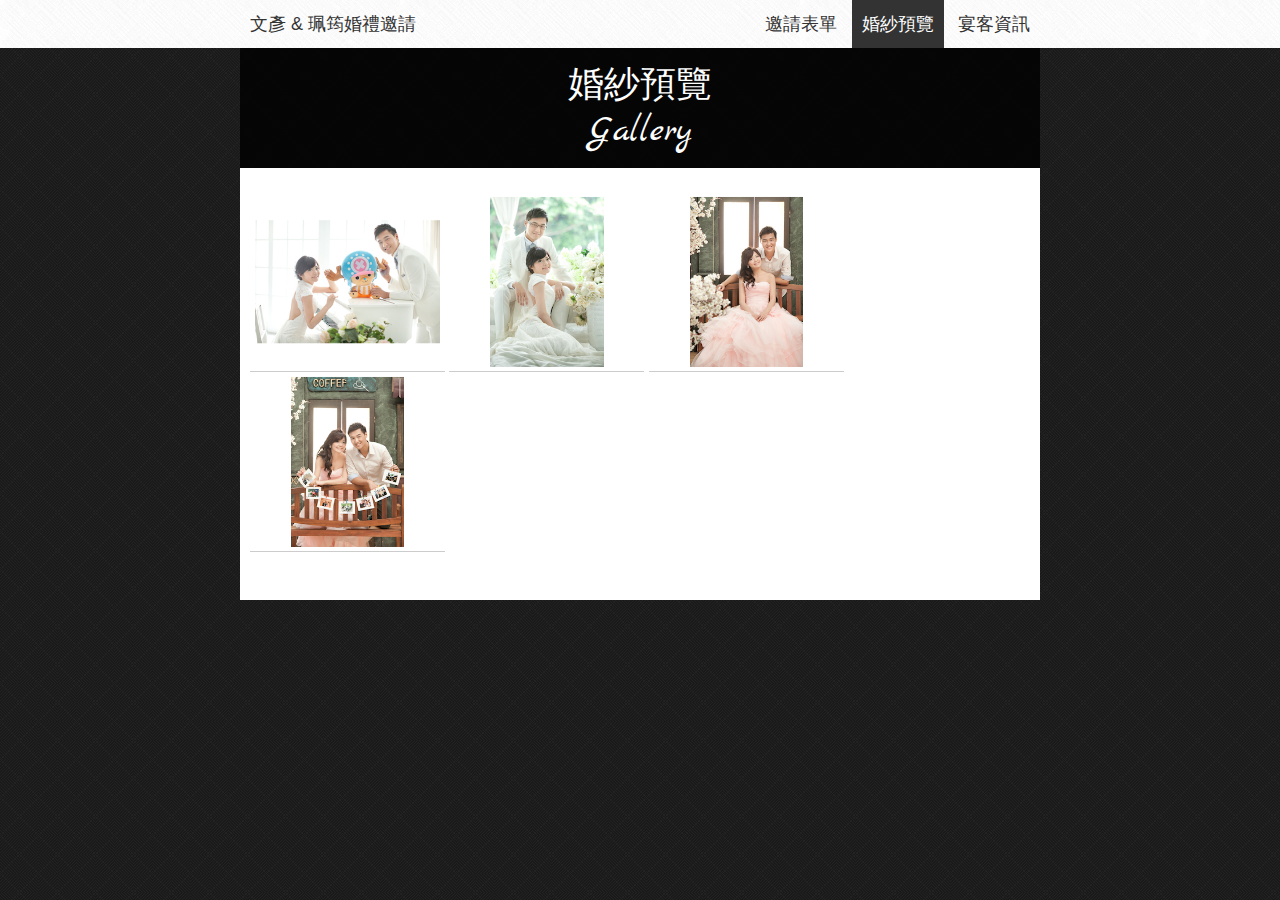
==== gallery.html @ 86bc8bfd "Update gallery.html" ====
<!DOCTYPE html>
<html>
<head>
    <meta charset="utf-8">
    <link href="//maxcdn.bootstrapcdn.com/font-awesome/4.2.0/css/font-awesome.min.css" rel="stylesheet">
    <meta name="viewport" content="width=device-width, initial-scale=1">
    <link rel="stylesheet" href="stylesheets/screen.css">
    <meta charset="utf-8">
    <meta name="description" content="我們要結婚了。希望你能來到現場，分享我們的喜悅。">
    <meta property="og:title" content="文彥 & 珮筠婚禮邀請">
    <meta property="og:url" content="http://hwy.tw/wedding-invitation/">
    <meta property="og:image" content="http://hwy.tw/wedding-invitation/images/gallery1.jpg">
    <meta property="og:description" content="我們要結婚了。希望你能來到現場，分享我們的喜悅。">
    <meta property="og:type" content="website">
    <title>文彥 & 珮筠婚禮邀請</title>
</head>
<body>
<nav class="topbar">
  <ul class="wrapper full-nav">
    <li class="left logo"><a href="index.html">文彥 & 珮筠婚禮邀請</a></li>
    <li><a href="index.html">邀請表單</a></li>
    <li class="active"><a href="gallery.html">婚紗預覽</a></li>
    <li><a href="place.html">宴客資訊</a></li>
  </ul>
  <ul class="wrapper small-nav">
    <li class="left logo"><a href="index.html">文彥 & 珮筠婚禮邀請</a></li>
    <li class="menu"><span>選單 <i class="fa fa-angle-down"></i></span>
      <ul class="sub-menu">
        <li><a href="index.html">邀請表單</a></li>
        <li><a href="gallery.html">婚紗預覽</a></li>
        <li><a href="place.html">宴客資訊</a></li>
      </ul>
    </li>
  </ul>
</nav>
<header class="header wrapper gallery">
  <div class="wording">
    <h1 class="title">婚紗預覽</h1>
    <h2 class="subtitle">Gallery</h2>
  </div>
</header>
<article class="wrapper main-content">
  
<div id="gallery">
  <a href="images/gallery2.jpg" class="fancybox" rel="gallery" ><img src="images/small/gallery2_s.jpg" /></a>
  <a href="images/gallery4.jpg" class="fancybox" rel="gallery" ><img src="images/small/gallery4_s.jpg" /></a>
  <a href="images/gallery6.jpg" class="fancybox" rel="gallery" ><img src="images/small/gallery6_s.jpg" /></a>
  <a href="images/gallery8.jpg" class="fancybox" rel="gallery" ><img src="images/small/gallery8_s.jpg" /></a>
  

</div>
</article>

  <script src="//ajax.googleapis.com/ajax/libs/jquery/1.9.1/jquery.min.js"></script>
  <script src="scripts/app-ck.js"></script>
</body>
</html>
---- stylesheets/screen.css ----
@charset "UTF-8";
@import url(http://fonts.googleapis.com/css?family=Marck+Script);
/* Welcome to Compass.
 * In this file you should write your main styles. (or centralize your imports)
 * Import this file using the following HTML or equivalent:
 * <link href="/stylesheets/screen.css" media="screen, projection" rel="stylesheet" type="text/css" /> */
/* line 61, ../../../../../Library/Ruby/Gems/2.0.0/gems/compass-0.12.2/frameworks/compass/stylesheets/compass/typography/_vertical_rhythm.scss */
* html {
  font-size: 100%; }

/* line 64, ../../../../../Library/Ruby/Gems/2.0.0/gems/compass-0.12.2/frameworks/compass/stylesheets/compass/typography/_vertical_rhythm.scss */
html {
  font-size: 16px;
  line-height: 1.5em; }

/* line 14, ../sass/_layout.scss */
.ss-form .ss-q-title, .place-container h2 > span {
  display: -moz-inline-stack;
  display: inline-block;
  vertical-align: middle;
  *vertical-align: auto;
  zoom: 1;
  *display: inline;
  border-bottom: 1px solid #09f;
  color: #005c99;
  font-size: 1.125em;
  line-height: 1.33333em;
  margin-bottom: 0.75em;
  margin-left: -20px;
  padding-left: 20px;
  font-weight: bold; }

/* line 17, ../../../../../Library/Ruby/Gems/2.0.0/gems/compass-0.12.2/frameworks/compass/stylesheets/compass/reset/_utilities.scss */
html, body, div, span, applet, object, iframe,
h1, h2, h3, h4, h5, h6, p, blockquote, pre,
a, abbr, acronym, address, big, cite, code,
del, dfn, em, img, ins, kbd, q, s, samp,
small, strike, strong, sub, sup, tt, var,
b, u, i, center,
dl, dt, dd, ol, ul, li,
fieldset, form, label, legend,
table, caption, tbody, tfoot, thead, tr, th, td,
article, aside, canvas, details, embed,
figure, figcaption, footer, header, hgroup,
menu, nav, output, ruby, section, summary,
time, mark, audio, video {
  margin: 0;
  padding: 0;
  border: 0;
  font: inherit;
  font-size: 100%;
  vertical-align: baseline; }

/* line 22, ../../../../../Library/Ruby/Gems/2.0.0/gems/compass-0.12.2/frameworks/compass/stylesheets/compass/reset/_utilities.scss */
html {
  line-height: 1; }

/* line 24, ../../../../../Library/Ruby/Gems/2.0.0/gems/compass-0.12.2/frameworks/compass/stylesheets/compass/reset/_utilities.scss */
ol, ul {
  list-style: none; }

/* line 26, ../../../../../Library/Ruby/Gems/2.0.0/gems/compass-0.12.2/frameworks/compass/stylesheets/compass/reset/_utilities.scss */
table {
  border-collapse: collapse;
  border-spacing: 0; }

/* line 28, ../../../../../Library/Ruby/Gems/2.0.0/gems/compass-0.12.2/frameworks/compass/stylesheets/compass/reset/_utilities.scss */
caption, th, td {
  text-align: left;
  font-weight: normal;
  vertical-align: middle; }

/* line 30, ../../../../../Library/Ruby/Gems/2.0.0/gems/compass-0.12.2/frameworks/compass/stylesheets/compass/reset/_utilities.scss */
q, blockquote {
  quotes: none; }
  /* line 103, ../../../../../Library/Ruby/Gems/2.0.0/gems/compass-0.12.2/frameworks/compass/stylesheets/compass/reset/_utilities.scss */
  q:before, q:after, blockquote:before, blockquote:after {
    content: "";
    content: none; }

/* line 32, ../../../../../Library/Ruby/Gems/2.0.0/gems/compass-0.12.2/frameworks/compass/stylesheets/compass/reset/_utilities.scss */
a img {
  border: none; }

/* line 116, ../../../../../Library/Ruby/Gems/2.0.0/gems/compass-0.12.2/frameworks/compass/stylesheets/compass/reset/_utilities.scss */
article, aside, details, figcaption, figure, footer, header, hgroup, menu, nav, section, summary {
  display: block; }

/* line 61, ../../../../../Library/Ruby/Gems/2.0.0/gems/compass-0.12.2/frameworks/compass/stylesheets/compass/typography/_vertical_rhythm.scss */
* html {
  font-size: 100%; }

/* line 64, ../../../../../Library/Ruby/Gems/2.0.0/gems/compass-0.12.2/frameworks/compass/stylesheets/compass/typography/_vertical_rhythm.scss */
html {
  font-size: 16px;
  line-height: 1.5em; }

/* line 14, ../sass/_layout.scss */
.ss-form .ss-q-title, .place-container h2 > span {
  display: -moz-inline-stack;
  display: inline-block;
  vertical-align: middle;
  *vertical-align: auto;
  zoom: 1;
  *display: inline;
  border-bottom: 1px solid #09f;
  color: #005c99;
  font-size: 1.125em;
  line-height: 1.33333em;
  margin-bottom: 0.75em;
  margin-left: -20px;
  padding-left: 20px;
  font-weight: bold; }

/* line 4, ../sass/_topbar.scss */
.topbar {
  position: fixed;
  background-color: #fefefe;
  background-image: url('http://gamestu.github.io/wedding-invitation/images/topbar-bg.png?1391454765');
  height: 48px;
  color: #333;
  left: 0;
  top: 0;
  right: 0;
  width: 100%;
  text-align: right;
  z-index: 5;
  -webkit-transition-property: all;
  -moz-transition-property: all;
  -o-transition-property: all;
  transition-property: all;
  -webkit-transition-duration: 0.3s;
  -moz-transition-duration: 0.3s;
  -o-transition-duration: 0.3s;
  transition-duration: 0.3s;
  -webkit-transition-timing-function: ease;
  -moz-transition-timing-function: ease;
  -o-transition-timing-function: ease;
  transition-timing-function: ease; }
  /* line 19, ../sass/_topbar.scss */
  .topbar.headroom--unpinned {
    -webkit-transform: translateY(-100%);
    -moz-transform: translateY(-100%);
    -ms-transform: translateY(-100%);
    -o-transform: translateY(-100%);
    transform: translateY(-100%); }
  @media (max-width: 768px) {
    /* line 23, ../sass/_topbar.scss */
    .topbar .full-nav {
      display: none; } }
  /* line 27, ../sass/_topbar.scss */
  .topbar .full-nav li {
    display: -moz-inline-stack;
    display: inline-block;
    vertical-align: middle;
    *vertical-align: auto;
    zoom: 1;
    *display: inline;
    font-size: 1.125em;
    line-height: 2.66667em;
    padding: 0 10px;
    -webkit-transition-property: all;
    -moz-transition-property: all;
    -o-transition-property: all;
    transition-property: all;
    -webkit-transition-duration: 0.3s;
    -moz-transition-duration: 0.3s;
    -o-transition-duration: 0.3s;
    transition-duration: 0.3s;
    -webkit-transition-timing-function: ease;
    -moz-transition-timing-function: ease;
    -o-transition-timing-function: ease;
    transition-timing-function: ease; }
    /* line 34, ../sass/_topbar.scss */
    .topbar .full-nav li a {
      text-decoration: none;
      color: inherit;
      display: block; }
    /* line 39, ../sass/_topbar.scss */
    .topbar .full-nav li.left {
      float: left; }
    /* line 42, ../sass/_topbar.scss */
    .topbar .full-nav li.active, .topbar .full-nav li:hover:not(.logo) {
      background: #333;
      color: white; }
  /* line 48, ../sass/_topbar.scss */
  .topbar .small-nav {
    display: none; }
    @media (max-width: 768px) {
      /* line 48, ../sass/_topbar.scss */
      .topbar .small-nav {
        display: block; } }
    /* line 53, ../sass/_topbar.scss */
    .topbar .small-nav > li {
      cursor: pointer;
      font-size: 1.125em;
      line-height: 2.66667em;
      padding: 0 10px;
      -webkit-transition-property: all;
      -moz-transition-property: all;
      -o-transition-property: all;
      transition-property: all;
      -webkit-transition-duration: 0.3s;
      -moz-transition-duration: 0.3s;
      -o-transition-duration: 0.3s;
      transition-duration: 0.3s;
      -webkit-transition-timing-function: ease;
      -moz-transition-timing-function: ease;
      -o-transition-timing-function: ease;
      transition-timing-function: ease; }
      /* line 60, ../sass/_topbar.scss */
      .topbar .small-nav > li.menu {
        display: -moz-inline-stack;
        display: inline-block;
        vertical-align: middle;
        *vertical-align: auto;
        zoom: 1;
        *display: inline; }
      /* line 64, ../sass/_topbar.scss */
      .topbar .small-nav > li.menu:hover .sub-menu {
        display: block; }
      /* line 68, ../sass/_topbar.scss */
      .topbar .small-nav > li .sub-menu {
        display: none;
        margin: 0 -10px; }
        /* line 71, ../sass/_topbar.scss */
        .topbar .small-nav > li .sub-menu > li {
          padding: 0 10px; }
        /* line 74, ../sass/_topbar.scss */
        .topbar .small-nav > li .sub-menu > li:hover {
          background-color: #f2f2f2;
          color: #333; }
      /* line 79, ../sass/_topbar.scss */
      .topbar .small-nav > li a {
        text-decoration: none;
        color: inherit;
        display: block; }
      /* line 84, ../sass/_topbar.scss */
      .topbar .small-nav > li.left {
        float: left; }
      /* line 87, ../sass/_topbar.scss */
      .topbar .small-nav > li.active, .topbar .small-nav > li:hover:not(.logo) {
        background: #333;
        color: white; }

/* line 61, ../../../../../Library/Ruby/Gems/2.0.0/gems/compass-0.12.2/frameworks/compass/stylesheets/compass/typography/_vertical_rhythm.scss */
* html {
  font-size: 100%; }

/* line 64, ../../../../../Library/Ruby/Gems/2.0.0/gems/compass-0.12.2/frameworks/compass/stylesheets/compass/typography/_vertical_rhythm.scss */
html {
  font-size: 16px;
  line-height: 1.5em; }

/* line 14, ../sass/_layout.scss */
.ss-form .ss-q-title, .place-container h2 > span {
  display: -moz-inline-stack;
  display: inline-block;
  vertical-align: middle;
  *vertical-align: auto;
  zoom: 1;
  *display: inline;
  border-bottom: 1px solid #09f;
  color: #005c99;
  font-size: 1.125em;
  line-height: 1.33333em;
  margin-bottom: 0.75em;
  margin-left: -20px;
  padding-left: 20px;
  font-weight: bold; }

/* line 3, ../sass/_form.scss */
.ss-form {
  padding: 0 10px;
  padding-bottom: 1.5em; }
  /* line 7, ../sass/_form.scss */
  .ss-form .ss-required-asterisk {
    color: #F60; }
  /* line 14, ../sass/_form.scss */
  .ss-form .ss-choice-item label {
    display: block; }
  /* line 18, ../sass/_form.scss */
  .ss-form .required-message {
    display: none; }
  /* line 21, ../sass/_form.scss */
  .ss-form [role=listitem] {
    border-top: 1px dotted #ccc;
    padding: 0 10px;
    padding-top: 1.5em;
    padding-bottom: 1.5em; }
    /* line 26, ../sass/_form.scss */
    .ss-form [role=listitem]:hover {
      background-color: #fcfcfc; }
  /* line 30, ../sass/_form.scss */
  .ss-form textarea, .ss-form input[type=text] {
    border: 0;
    background-color: #fff;
    border: 2px solid #e2e2e2;
    padding: 0 10px;
    padding-top: 0.75em;
    padding-bottom: 0.75em;
    -webkit-transition-property: background-color, width;
    -moz-transition-property: background-color, width;
    -o-transition-property: background-color, width;
    transition-property: background-color width;
    -webkit-transition-duration: 0.3s;
    -moz-transition-duration: 0.3s;
    -o-transition-duration: 0.3s;
    transition-duration: 0.3s;
    -webkit-transition-timing-function: ease;
    -moz-transition-timing-function: ease;
    -o-transition-timing-function: ease;
    transition-timing-function: ease; }
  /* line 41, ../sass/_form.scss */
  .ss-form textarea {
    width: 20em;
    height: 48px;
    resize: none; }
  /* line 47, ../sass/_form.scss */
  .ss-form input[type=text] {
    width: 10em; }
  /* line 52, ../sass/_form.scss */
  .ss-form input[type=text]:focus {
    background-color: #ffff99;
    width: 20em; }
  /* line 57, ../sass/_form.scss */
  .ss-form textarea:focus {
    background-color: #ffff99;
    width: 40em; }

/* line 64, ../sass/_form.scss */
#ss-submit[type=submit] {
  display: block;
  width: 100%; }

/* line 61, ../../../../../Library/Ruby/Gems/2.0.0/gems/compass-0.12.2/frameworks/compass/stylesheets/compass/typography/_vertical_rhythm.scss */
* html {
  font-size: 100%; }

/* line 64, ../../../../../Library/Ruby/Gems/2.0.0/gems/compass-0.12.2/frameworks/compass/stylesheets/compass/typography/_vertical_rhythm.scss */
html {
  font-size: 16px;
  line-height: 1.5em; }

/* line 14, ../sass/_layout.scss */
.ss-form .ss-q-title, .place-container h2 > span {
  display: -moz-inline-stack;
  display: inline-block;
  vertical-align: middle;
  *vertical-align: auto;
  zoom: 1;
  *display: inline;
  border-bottom: 1px solid #09f;
  color: #005c99;
  font-size: 1.125em;
  line-height: 1.33333em;
  margin-bottom: 0.75em;
  margin-left: -20px;
  padding-left: 20px;
  font-weight: bold; }

/* line 3, ../sass/_place.scss */
.place-container {
  -webkit-box-sizing: border-box;
  -moz-box-sizing: border-box;
  box-sizing: border-box;
  padding: 0 20px;
  padding-top: 1.5em;
  padding-bottom: 1.5em; }
  /* line 11, ../sass/_place.scss */
  .place-container table {
    width: 90%;
    margin-right: 10%; }
  /* line 15, ../sass/_place.scss */
  .place-container td {
    vertical-align: top;
    padding: 5px; }
  /* line 19, ../sass/_place.scss */
  .place-container td:first-child {
    width: 8em;
    text-align: right; }
  /* line 23, ../sass/_place.scss */
  .place-container td:nth-child(2) {
    border-bottom: 1px solid #ccc; }
  /* line 26, ../sass/_place.scss */
  .place-container .map {
    margin: 0 -20px; }

/*! fancyBox v2.1.5 fancyapps.com | fancyapps.com/fancybox/#license */
/* line 12, ../sass/_jquery.fancybox.scss */
.fancybox-wrap,
.fancybox-skin,
.fancybox-outer,
.fancybox-inner,
.fancybox-image,
.fancybox-wrap iframe,
.fancybox-wrap object,
.fancybox-nav,
.fancybox-nav span,
.fancybox-tmp {
  padding: 0;
  margin: 0;
  border: 0;
  outline: none;
  vertical-align: top; }

/* line 20, ../sass/_jquery.fancybox.scss */
.fancybox-wrap {
  position: absolute;
  top: 0;
  left: 0;
  z-index: 8020; }

/* line 27, ../sass/_jquery.fancybox.scss */
.fancybox-skin {
  position: relative;
  background: #f9f9f9;
  color: #444;
  text-shadow: none;
  -webkit-border-radius: 4px;
  -moz-border-radius: 4px;
  border-radius: 4px; }

/* line 37, ../sass/_jquery.fancybox.scss */
.fancybox-opened {
  z-index: 8030; }

/* line 41, ../sass/_jquery.fancybox.scss */
.fancybox-opened .fancybox-skin {
  -webkit-box-shadow: 0 10px 25px rgba(0, 0, 0, 0.5);
  -moz-box-shadow: 0 10px 25px rgba(0, 0, 0, 0.5);
  box-shadow: 0 10px 25px rgba(0, 0, 0, 0.5); }

/* line 47, ../sass/_jquery.fancybox.scss */
.fancybox-outer, .fancybox-inner {
  position: relative; }

/* line 51, ../sass/_jquery.fancybox.scss */
.fancybox-inner {
  overflow: hidden; }

/* line 55, ../sass/_jquery.fancybox.scss */
.fancybox-type-iframe .fancybox-inner {
  -webkit-overflow-scrolling: touch; }

/* line 59, ../sass/_jquery.fancybox.scss */
.fancybox-error {
  color: #444;
  font: 14px/20px "Helvetica Neue",Helvetica,Arial,sans-serif;
  margin: 0;
  padding: 15px;
  white-space: nowrap; }

/* line 67, ../sass/_jquery.fancybox.scss */
.fancybox-image, .fancybox-iframe {
  display: block;
  width: 100%;
  height: 100%; }

/* line 73, ../sass/_jquery.fancybox.scss */
.fancybox-image {
  max-width: 100%;
  max-height: 100%; }

/* line 78, ../sass/_jquery.fancybox.scss */
#fancybox-loading, .fancybox-close, .fancybox-prev span, .fancybox-next span {
  background-image: url("fancybox_sprite.png"); }

/* line 82, ../sass/_jquery.fancybox.scss */
#fancybox-loading {
  position: fixed;
  top: 50%;
  left: 50%;
  margin-top: -22px;
  margin-left: -22px;
  background-position: 0 -108px;
  opacity: 0.8;
  cursor: pointer;
  z-index: 8060; }

/* line 94, ../sass/_jquery.fancybox.scss */
#fancybox-loading div {
  width: 44px;
  height: 44px;
  background: url("fancybox_loading.gif") center center no-repeat; }

/* line 100, ../sass/_jquery.fancybox.scss */
.fancybox-close {
  position: absolute;
  top: -18px;
  right: -18px;
  width: 36px;
  height: 36px;
  cursor: pointer;
  z-index: 8040; }

/* line 110, ../sass/_jquery.fancybox.scss */
.fancybox-nav {
  position: absolute;
  top: 0;
  width: 40%;
  height: 100%;
  cursor: pointer;
  text-decoration: none;
  background: transparent url("blank.gif");
  /* helps IE */
  -webkit-tap-highlight-color: rgba(0, 0, 0, 0);
  z-index: 8040; }

/* line 122, ../sass/_jquery.fancybox.scss */
.fancybox-prev {
  left: 0; }

/* line 126, ../sass/_jquery.fancybox.scss */
.fancybox-next {
  right: 0; }

/* line 130, ../sass/_jquery.fancybox.scss */
.fancybox-nav span {
  position: absolute;
  top: 50%;
  width: 36px;
  height: 34px;
  margin-top: -18px;
  cursor: pointer;
  z-index: 8040;
  visibility: hidden; }

/* line 141, ../sass/_jquery.fancybox.scss */
.fancybox-prev span {
  left: 10px;
  background-position: 0 -36px; }

/* line 146, ../sass/_jquery.fancybox.scss */
.fancybox-next span {
  right: 10px;
  background-position: 0 -72px; }

/* line 151, ../sass/_jquery.fancybox.scss */
.fancybox-nav:hover span {
  visibility: visible; }

/* line 155, ../sass/_jquery.fancybox.scss */
.fancybox-tmp {
  position: absolute;
  top: -99999px;
  left: -99999px;
  visibility: hidden;
  max-width: 99999px;
  max-height: 99999px;
  overflow: visible !important; }

/* Overlay helper */
/* line 167, ../sass/_jquery.fancybox.scss */
.fancybox-lock {
  overflow: hidden !important;
  width: auto; }

/* line 172, ../sass/_jquery.fancybox.scss */
.fancybox-lock body {
  overflow: hidden !important; }

/* line 176, ../sass/_jquery.fancybox.scss */
.fancybox-lock-test {
  overflow-y: hidden !important; }

/* line 180, ../sass/_jquery.fancybox.scss */
.fancybox-overlay {
  position: absolute;
  top: 0;
  left: 0;
  overflow: hidden;
  display: none;
  z-index: 8010;
  background: url("fancybox_overlay.png"); }

/* line 190, ../sass/_jquery.fancybox.scss */
.fancybox-overlay-fixed {
  position: fixed;
  bottom: 0;
  right: 0; }

/* line 196, ../sass/_jquery.fancybox.scss */
.fancybox-lock .fancybox-overlay {
  overflow: auto;
  overflow-y: scroll; }

/* Title helper */
/* line 203, ../sass/_jquery.fancybox.scss */
.fancybox-title {
  visibility: hidden;
  font: normal 13px/20px "Helvetica Neue",Helvetica,Arial,sans-serif;
  position: relative;
  text-shadow: none;
  z-index: 8050; }

/* line 211, ../sass/_jquery.fancybox.scss */
.fancybox-opened .fancybox-title {
  visibility: visible; }

/* line 215, ../sass/_jquery.fancybox.scss */
.fancybox-title-float-wrap {
  position: absolute;
  bottom: 0;
  right: 50%;
  margin-bottom: -35px;
  z-index: 8050;
  text-align: center; }

/* line 224, ../sass/_jquery.fancybox.scss */
.fancybox-title-float-wrap .child {
  display: inline-block;
  margin-right: -100%;
  padding: 2px 20px;
  background: transparent;
  /* Fallback for web browsers that doesn't support RGBa */
  background: rgba(0, 0, 0, 0.8);
  -webkit-border-radius: 15px;
  -moz-border-radius: 15px;
  border-radius: 15px;
  text-shadow: 0 1px 2px #222;
  color: #FFF;
  font-weight: bold;
  line-height: 24px;
  white-space: nowrap; }

/* line 240, ../sass/_jquery.fancybox.scss */
.fancybox-title-outside-wrap {
  position: relative;
  margin-top: 10px;
  color: #fff; }

/* line 246, ../sass/_jquery.fancybox.scss */
.fancybox-title-inside-wrap {
  padding-top: 10px; }

/* line 250, ../sass/_jquery.fancybox.scss */
.fancybox-title-over-wrap {
  position: absolute;
  bottom: 0;
  left: 0;
  color: #fff;
  padding: 10px;
  background: #000;
  background: rgba(0, 0, 0, 0.8); }

/*Retina graphics!*/
@media only screen and (-webkit-min-device-pixel-ratio: 1.5), only screen and (min--moz-device-pixel-ratio: 1.5), only screen and (min-device-pixel-ratio: 1.5) {
  /* line 265, ../sass/_jquery.fancybox.scss */
  #fancybox-loading, .fancybox-close, .fancybox-prev span, .fancybox-next span {
    background-image: url("fancybox_sprite@2x.png");
    background-size: 44px 152px;
    /*The size of the normal image, half the size of the hi-res image*/ }

  /* line 270, ../sass/_jquery.fancybox.scss */
  #fancybox-loading div {
    background-image: url("fancybox_loading@2x.gif");
    background-size: 24px 24px;
    /*The size of the normal image, half the size of the hi-res image*/ } }
/* line 1, ../sass/_gallery.scss */
#gallery {
  max-width: 800px;
  margin: auto;
  background: rgba(255, 255, 255, 0.1);
  padding: 0 10px;
  padding-top: 1.5em;
  padding-bottom: 3em; }
  /* line 8, ../sass/_gallery.scss */
  #gallery a {
    display: -moz-inline-stack;
    display: inline-block;
    vertical-align: middle;
    *vertical-align: auto;
    zoom: 1;
    *display: inline;
    width: 25%;
    height: 180px;
    text-align: center;
    -webkit-box-sizing: border-box;
    -moz-box-sizing: border-box;
    box-sizing: border-box;
    padding: 10px;
    border-bottom: 1px solid #ccc;
    position: relative; }
    /* line 17, ../sass/_gallery.scss */
    #gallery a img {
      max-width: 95%;
      max-height: 95%;
      display: block;
      margin: auto;
      position: absolute;
      left: 0;
      right: 0;
      top: 50%;
      -webkit-transition-property: -webkit-transform;
      -moz-transition-property: -moz-transform;
      -o-transition-property: -o-transform;
      transition-property: transform;
      -webkit-transition-duration: 0.3s;
      -moz-transition-duration: 0.3s;
      -o-transition-duration: 0.3s;
      transition-duration: 0.3s;
      -webkit-transition-timing-function: ease;
      -moz-transition-timing-function: ease;
      -o-transition-timing-function: ease;
      transition-timing-function: ease;
      -webkit-transform: translateY(-50%);
      -moz-transform: translateY(-50%);
      -ms-transform: translateY(-50%);
      -o-transform: translateY(-50%);
      transform: translateY(-50%); }
    /* line 32, ../sass/_gallery.scss */
    #gallery a:hover img {
      -webkit-transform: scale(1.1) translateY(-50%);
      -moz-transform: scale(1.1) translateY(-50%);
      -ms-transform: scale(1.1) translateY(-50%);
      -o-transform: scale(1.1) translateY(-50%);
      transform: scale(1.1) translateY(-50%); }

/* line 21, ../sass/screen.scss */
html {
  min-height: 100%; }

/* line 27, ../sass/screen.scss */
body {
  background-color: black;
  background-image: url('http://gamestu.github.io/wedding-invitation/images/body-bg.png?1404382746');
  font-family: '微軟正黑體',sans-serif;
  -webkit-font-smoothing: antialiased;
  -moz-osx-font-smoothing: grayscale; }

/* line 35, ../sass/screen.scss */
.wrapper {
  width: 100%;
  max-width: 800px;
  margin: 0 auto; }

/* line 41, ../sass/screen.scss */
.header {
  margin-top: 48px;
  background-position: center;
  background-size: auto 100%;
  background-repeat: no-repeat;
  position: relative;
  -webkit-transition-property: all;
  -moz-transition-property: all;
  -o-transition-property: all;
  transition-property: all;
  -webkit-transition-duration: 1s;
  -moz-transition-duration: 1s;
  -o-transition-duration: 1s;
  transition-duration: 1s;
  -webkit-transition-timing-function: ease;
  -moz-transition-timing-function: ease;
  -o-transition-timing-function: ease;
  transition-timing-function: ease; }
  /* line 50, ../sass/screen.scss */
  .header.index {
    background-image: url('http://gamestu.github.io/wedding-invitation/images/index-header.jpg?1410063086');
    height: 600px; }
  /* line 54, ../sass/screen.scss */
  .header.gallery {
    height: 120px; }
  /* line 57, ../sass/screen.scss */
  .header .title {
    font-size: 2.25em;
    line-height: 1.33333em; }
  /* line 60, ../sass/screen.scss */
  .header .subtitle {
    font-size: 2.25em;
    line-height: 1.33333em;
    font-family: 'Marck Script', cursive; }
  /* line 64, ../sass/screen.scss */
  .header .wording {
    position: absolute;
    bottom: 0;
    background-color: rgba(0, 0, 0, 0.8);
    color: white;
    left: 0;
    right: 0;
    padding: 0 10px;
    text-align: center;
    padding-top: 0.75em;
    padding-bottom: 0.75em; }
  /* line 76, ../sass/screen.scss */
  .header .curtain {
    background-color: rgba(0, 0, 0, 0.3);
    position: absolute;
    top: 0;
    right: 0;
    left: 0;
    bottom: 0;
    -webkit-transition-property: all;
    -moz-transition-property: all;
    -o-transition-property: all;
    transition-property: all;
    -webkit-transition-duration: 3s;
    -moz-transition-duration: 3s;
    -o-transition-duration: 3s;
    transition-duration: 3s;
    -webkit-transition-timing-function: ease;
    -moz-transition-timing-function: ease;
    -o-transition-timing-function: ease;
    transition-timing-function: ease; }
    @media (max-width: 1024px) {
      /* line 76, ../sass/screen.scss */
      .header .curtain {
        background-color: transparent; } }
  /* line 90, ../sass/screen.scss */
  .header:hover {
    background-size: auto 105%; }
    /* line 92, ../sass/screen.scss */
    .header:hover .curtain {
      background: transparent; }

/* line 98, ../sass/screen.scss */
.more {
  position: absolute;
  right: 8px;
  top: 40%;
  background: rgba(128, 0, 128, 0.8);
  padding-left: 10px; }
  /* line 104, ../sass/screen.scss */
  .more a {
    text-decoration: none;
    color: white; }
  /* line 109, ../sass/screen.scss */
  .more:after {
    content: "";
    position: absolute;
    left: 100%;
    top: 0;
    width: 0;
    height: 0;
    border-style: solid;
    border-width: 20px 0 20px 20px;
    border-color: transparent transparent transparent rgba(128, 0, 128, 0.8); }

/* line 122, ../sass/screen.scss */
.info {
  display: table;
  width: 100%;
  background-color: rgba(235, 235, 235, 0.6);
  background-image: url('http://gamestu.github.io/wedding-invitation/images/topbar-bg.png?1391454765'); }
  /* line 127, ../sass/screen.scss */
  .info div {
    display: table-cell;
    padding: 10px;
    vertical-align: middle;
    width: 66%; }
  /* line 133, ../sass/screen.scss */
  .info .basic-info {
    background-color: rgba(255, 255, 0, 0.3);
    border-left: 5px solid #f60; }
    /* line 137, ../sass/screen.scss */
    .info .basic-info i {
      display: -moz-inline-stack;
      display: inline-block;
      vertical-align: middle;
      *vertical-align: auto;
      zoom: 1;
      *display: inline;
      width: 1.5em;
      text-align: center; }
  /* line 148, ../sass/screen.scss */
  .info .detail-info {
    text-align: center; }
    /* line 150, ../sass/screen.scss */
    .info .detail-info a {
      background-color: #09f;
      color: white;
      text-decoration: none;
      padding: 0 10px;
      border-radius: 3px;
      display: -moz-inline-stack;
      display: inline-block;
      vertical-align: middle;
      *vertical-align: auto;
      zoom: 1;
      *display: inline;
      font-size: 1.125em;
      line-height: 2em; }
      /* line 158, ../sass/screen.scss */
      .info .detail-info a:hover {
        background-color: #006bb3; }

/* line 165, ../sass/screen.scss */
.main-content {
  background-color: white; }
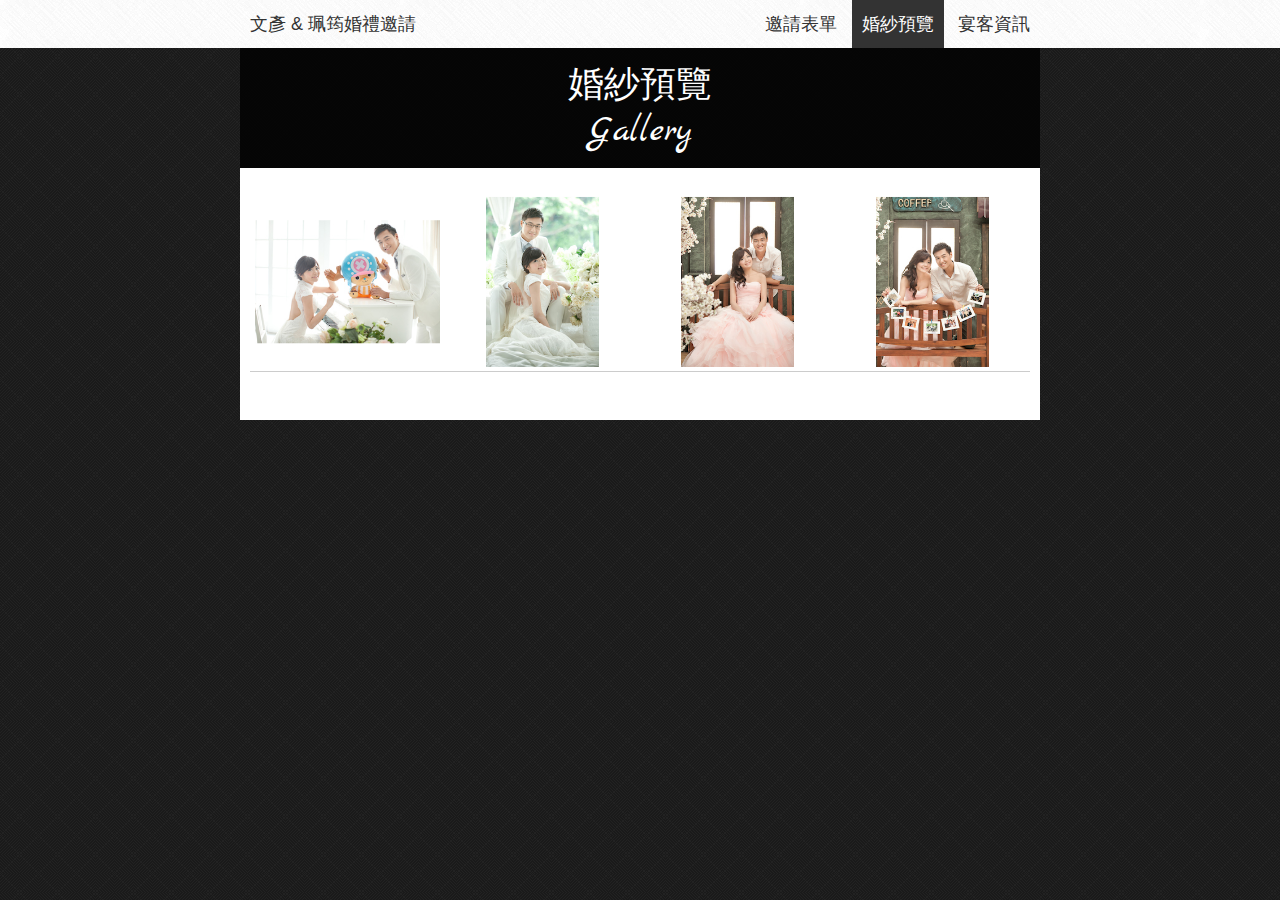
==== commit 33c86060: "Update gallery.html" ====
--- a/gallery.html
+++ b/gallery.html
@@ -42,10 +42,7 @@
 <article class="wrapper main-content">
   
 <div id="gallery">
-  <a href="images/gallery2.jpg" class="fancybox" rel="gallery" ><img src="images/small/gallery2_s.jpg" /></a>
-  <a href="images/gallery4.jpg" class="fancybox" rel="gallery" ><img src="images/small/gallery4_s.jpg" /></a>
-  <a href="images/gallery6.jpg" class="fancybox" rel="gallery" ><img src="images/small/gallery6_s.jpg" /></a>
-  <a href="images/gallery8.jpg" class="fancybox" rel="gallery" ><img src="images/small/gallery8_s.jpg" /></a>
+  <a href="images/gallery2.jpg" class="fancybox" rel="gallery" ><img src="images/small/gallery2_s.jpg" /></a><a href="images/gallery4.jpg" class="fancybox" rel="gallery" ><img src="images/small/gallery4_s.jpg" /></a><a href="images/gallery6.jpg" class="fancybox" rel="gallery" ><img src="images/small/gallery6_s.jpg" /></a><a href="images/gallery8.jpg" class="fancybox" rel="gallery" ><img src="images/small/gallery8_s.jpg" /></a>
   
 
 </div>
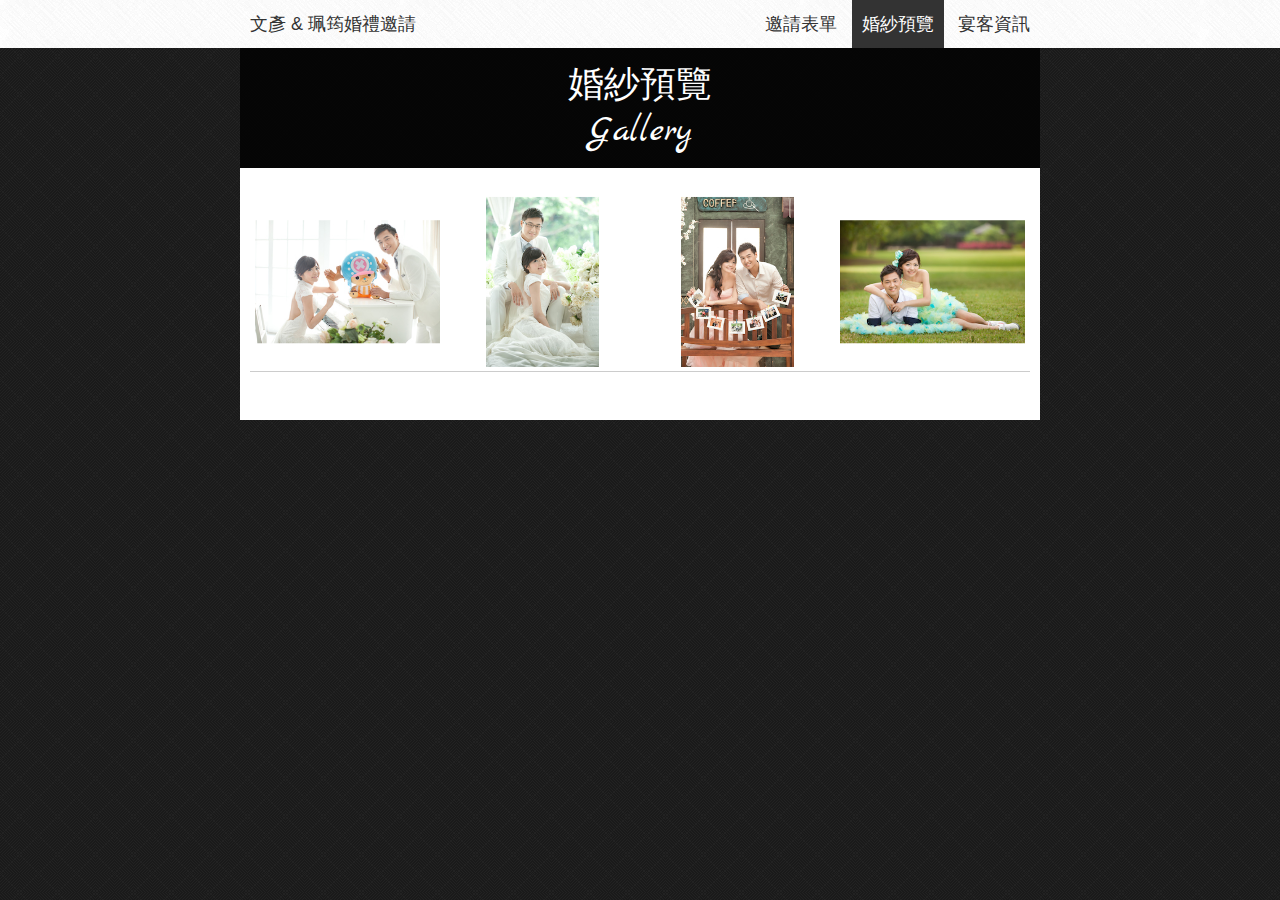
==== commit 4458a009: "Update gallery.html" ====
--- a/gallery.html
+++ b/gallery.html
@@ -42,7 +42,7 @@
 <article class="wrapper main-content">
   
 <div id="gallery">
-  <a href="images/gallery2.jpg" class="fancybox" rel="gallery" ><img src="images/small/gallery2_s.jpg" /></a><a href="images/gallery4.jpg" class="fancybox" rel="gallery" ><img src="images/small/gallery4_s.jpg" /></a><a href="images/gallery6.jpg" class="fancybox" rel="gallery" ><img src="images/small/gallery6_s.jpg" /></a><a href="images/gallery8.jpg" class="fancybox" rel="gallery" ><img src="images/small/gallery8_s.jpg" /></a>
+  <a href="images/gallery2.jpg" class="fancybox" rel="gallery" ><img src="images/small/gallery2_s.jpg" /></a><a href="images/gallery4.jpg" class="fancybox" rel="gallery" ><img src="images/small/gallery4_s.jpg" /></a><a href="images/gallery8.jpg" class="fancybox" rel="gallery" ><img src="images/small/gallery8_s.jpg" /></a><a href="images/gallery10.jpg" class="fancybox" rel="gallery" ><img src="images/small/gallery10_s.jpg" /></a>
   
 
 </div>
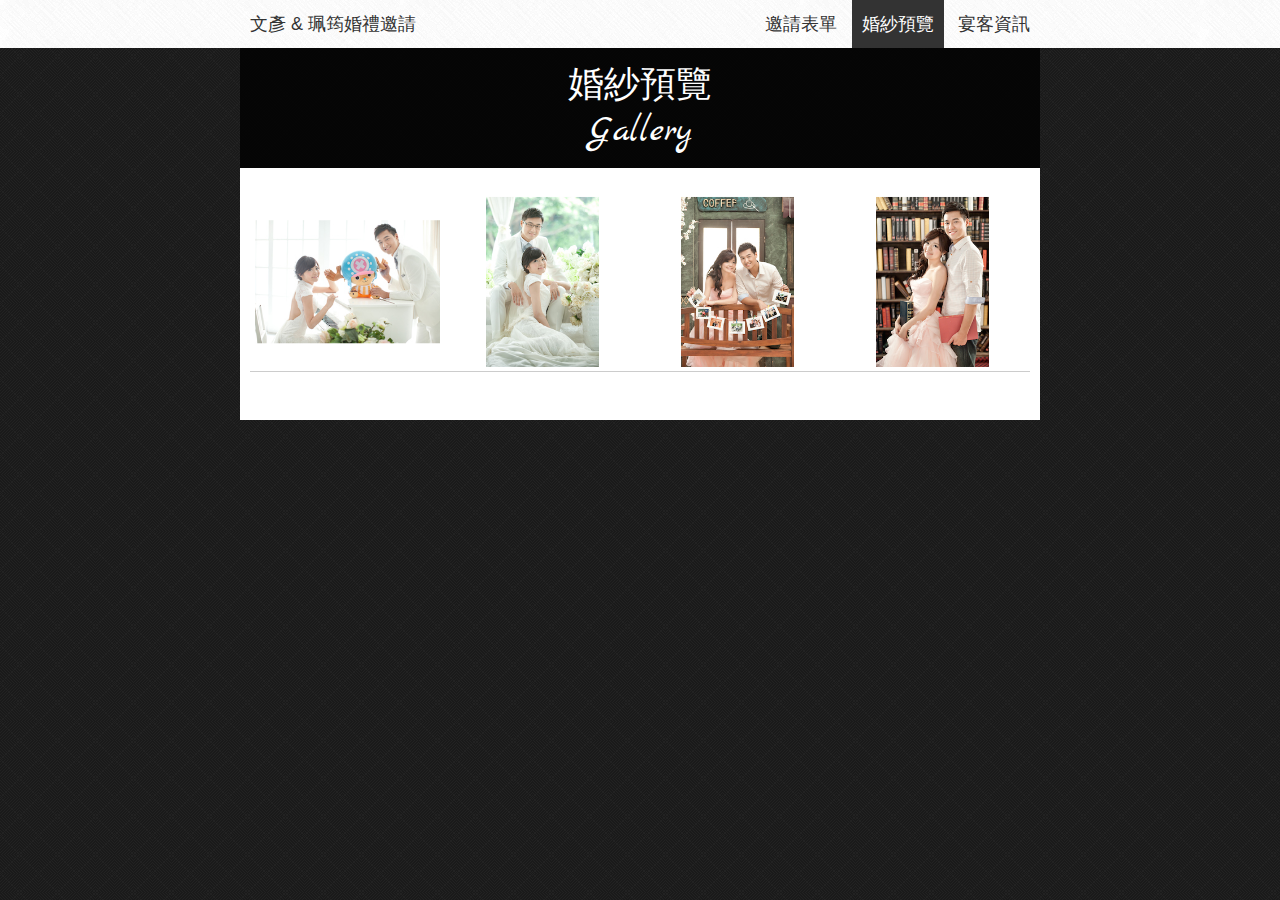
==== commit 06a91a4a: "Update gallery.html" ====
--- a/gallery.html
+++ b/gallery.html
@@ -42,7 +42,7 @@
 <article class="wrapper main-content">
   
 <div id="gallery">
-  <a href="images/gallery2.jpg" class="fancybox" rel="gallery" ><img src="images/small/gallery2_s.jpg" /></a><a href="images/gallery4.jpg" class="fancybox" rel="gallery" ><img src="images/small/gallery4_s.jpg" /></a><a href="images/gallery8.jpg" class="fancybox" rel="gallery" ><img src="images/small/gallery8_s.jpg" /></a><a href="images/gallery10.jpg" class="fancybox" rel="gallery" ><img src="images/small/gallery10_s.jpg" /></a>
+  <a href="images/gallery2.jpg" class="fancybox" rel="gallery" ><img src="images/small/gallery2_s.jpg" /></a><a href="images/gallery4.jpg" class="fancybox" rel="gallery" ><img src="images/small/gallery4_s.jpg" /></a><a href="images/gallery8.jpg" class="fancybox" rel="gallery" ><img src="images/small/gallery8_s.jpg" /></a><a href="images/gallery19.jpg" class="fancybox" rel="gallery" ><img src="images/small/gallery19_s.jpg" /></a>
   
 
 </div>
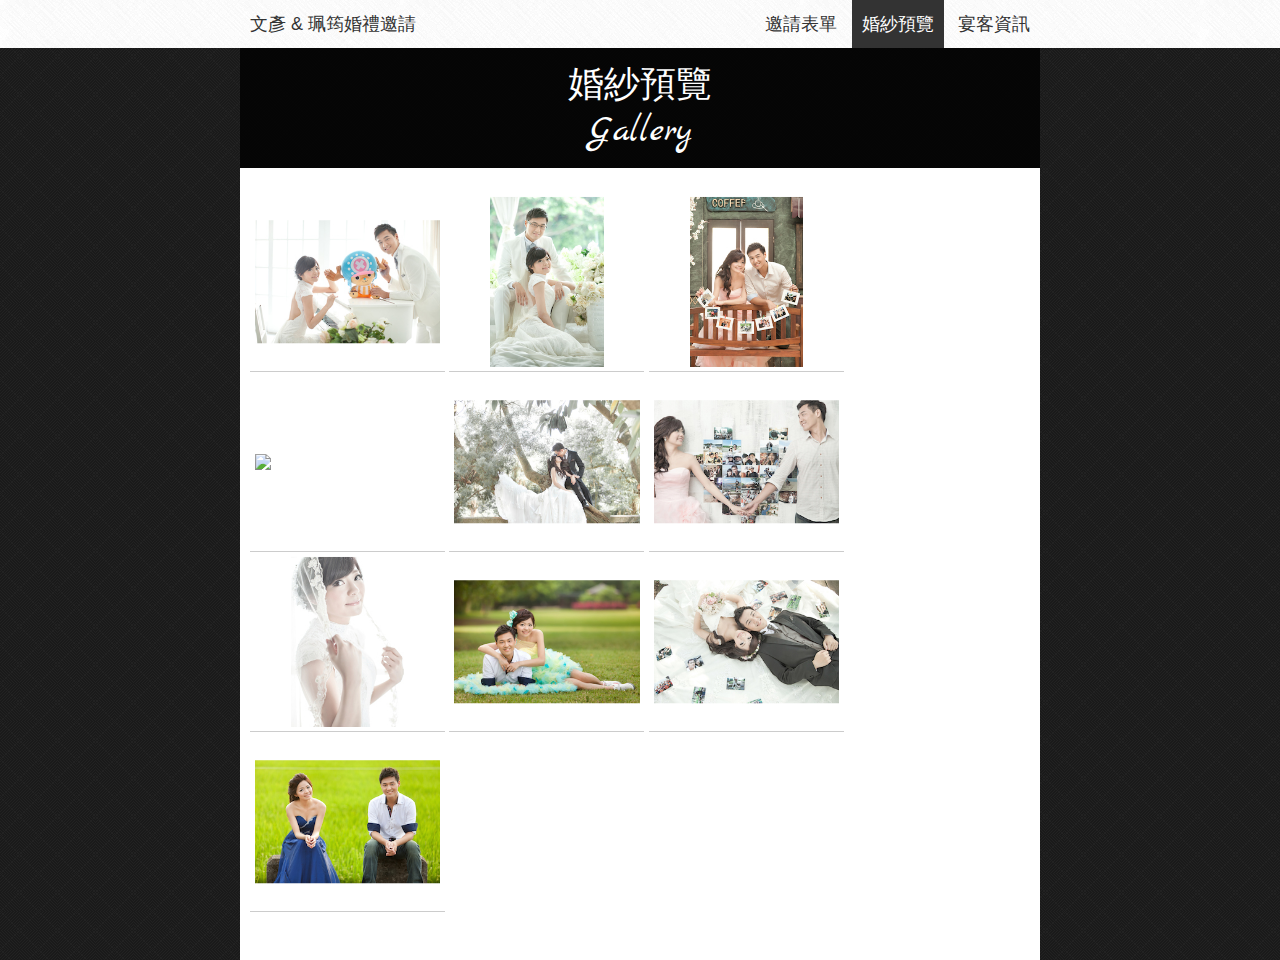
==== commit d40890aa: "update gallery." ====
--- a/gallery.html
+++ b/gallery.html
@@ -42,7 +42,17 @@
 <article class="wrapper main-content">
   
 <div id="gallery">
-  <a href="images/gallery2.jpg" class="fancybox" rel="gallery" ><img src="images/small/gallery2_s.jpg" /></a><a href="images/gallery4.jpg" class="fancybox" rel="gallery" ><img src="images/small/gallery4_s.jpg" /></a><a href="images/gallery8.jpg" class="fancybox" rel="gallery" ><img src="images/small/gallery8_s.jpg" /></a><a href="images/gallery19.jpg" class="fancybox" rel="gallery" ><img src="images/small/gallery19_s.jpg" /></a>
+  <a href="images/gallery2.jpg" class="fancybox" rel="gallery" ><img src="images/small/gallery2_s.jpg" /></a>
+  <a href="images/gallery4.jpg" class="fancybox" rel="gallery" ><img src="images/small/gallery4_s.jpg" /></a>
+  <a href="images/gallery8.jpg" class="fancybox" rel="gallery" ><img src="images/small/gallery8_s.jpg" /></a>
+  <a href="images/gallery19.jpg" class="fancybox" rel="gallery" ><img src="images/small/
+  gallery19_s.jpg" /></a>
+  <a href="images/gallery9.jpg" class="fancybox" rel="gallery" ><img src="images/small/gallery9_s.jpg" /></a>
+  <a href="images/gallery11.jpg" class="fancybox" rel="gallery" ><img src="images/small/gallery11_s.jpg" /></a>
+  <a href="images/gallery3.jpg" class="fancybox" rel="gallery" ><img src="images/small/gallery3_s.jpg" /></a>
+  <a href="images/gallery10.jpg" class="fancybox" rel="gallery" ><img src="images/small/gallery10_s.jpg" /></a>
+  <a href="images/gallery18.jpg" class="fancybox" rel="gallery" ><img src="images/small/gallery18_s.jpg" /></a>
+  <a href="images/gallery13.jpg" class="fancybox" rel="gallery" ><img src="images/small/gallery13_s.jpg" /></a>
   
 
 </div>
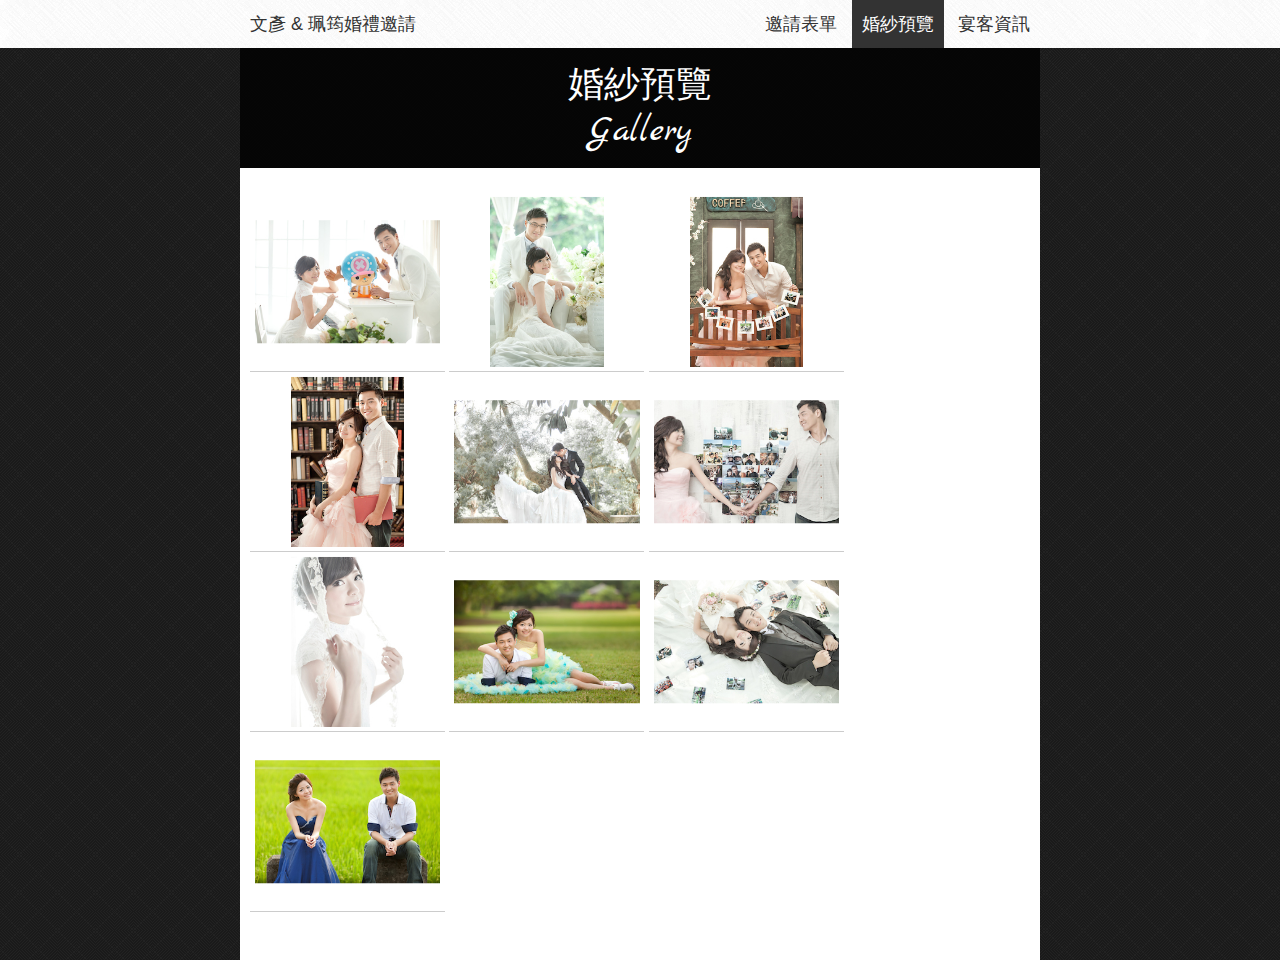
==== commit 290bc58b: "debug." ====
--- a/gallery.html
+++ b/gallery.html
@@ -42,18 +42,7 @@
 <article class="wrapper main-content">
   
 <div id="gallery">
-  <a href="images/gallery2.jpg" class="fancybox" rel="gallery" ><img src="images/small/gallery2_s.jpg" /></a>
-  <a href="images/gallery4.jpg" class="fancybox" rel="gallery" ><img src="images/small/gallery4_s.jpg" /></a>
-  <a href="images/gallery8.jpg" class="fancybox" rel="gallery" ><img src="images/small/gallery8_s.jpg" /></a>
-  <a href="images/gallery19.jpg" class="fancybox" rel="gallery" ><img src="images/small/
-  gallery19_s.jpg" /></a>
-  <a href="images/gallery9.jpg" class="fancybox" rel="gallery" ><img src="images/small/gallery9_s.jpg" /></a>
-  <a href="images/gallery11.jpg" class="fancybox" rel="gallery" ><img src="images/small/gallery11_s.jpg" /></a>
-  <a href="images/gallery3.jpg" class="fancybox" rel="gallery" ><img src="images/small/gallery3_s.jpg" /></a>
-  <a href="images/gallery10.jpg" class="fancybox" rel="gallery" ><img src="images/small/gallery10_s.jpg" /></a>
-  <a href="images/gallery18.jpg" class="fancybox" rel="gallery" ><img src="images/small/gallery18_s.jpg" /></a>
-  <a href="images/gallery13.jpg" class="fancybox" rel="gallery" ><img src="images/small/gallery13_s.jpg" /></a>
-  
+  <a href="images/gallery2.jpg" class="fancybox" rel="gallery" ><img src="images/small/gallery2_s.jpg" /></a> <a href="images/gallery4.jpg" class="fancybox" rel="gallery" ><img src="images/small/gallery4_s.jpg" /></a> <a href="images/gallery8.jpg" class="fancybox" rel="gallery" ><img src="images/small/gallery8_s.jpg" /></a> <a href="images/gallery19.jpg" class="fancybox" rel="gallery" ><img src="images/small/gallery19_s.jpg" /></a> <a href="images/gallery9.jpg" class="fancybox" rel="gallery" ><img src="images/small/gallery9_s.jpg" /></a> <a href="images/gallery11.jpg" class="fancybox" rel="gallery" ><img src="images/small/gallery11_s.jpg" /></a> <a href="images/gallery3.jpg" class="fancybox" rel="gallery" ><img src="images/small/gallery3_s.jpg" /></a> <a href="images/gallery10.jpg" class="fancybox" rel="gallery" ><img src="images/small/gallery10_s.jpg" /></a> <a href="images/gallery18.jpg" class="fancybox" rel="gallery" ><img src="images/small/gallery18_s.jpg" /></a> <a href="images/gallery13.jpg" class="fancybox" rel="gallery" ><img src="images/small/gallery13_s.jpg" /></a>
 
 </div>
 </article>
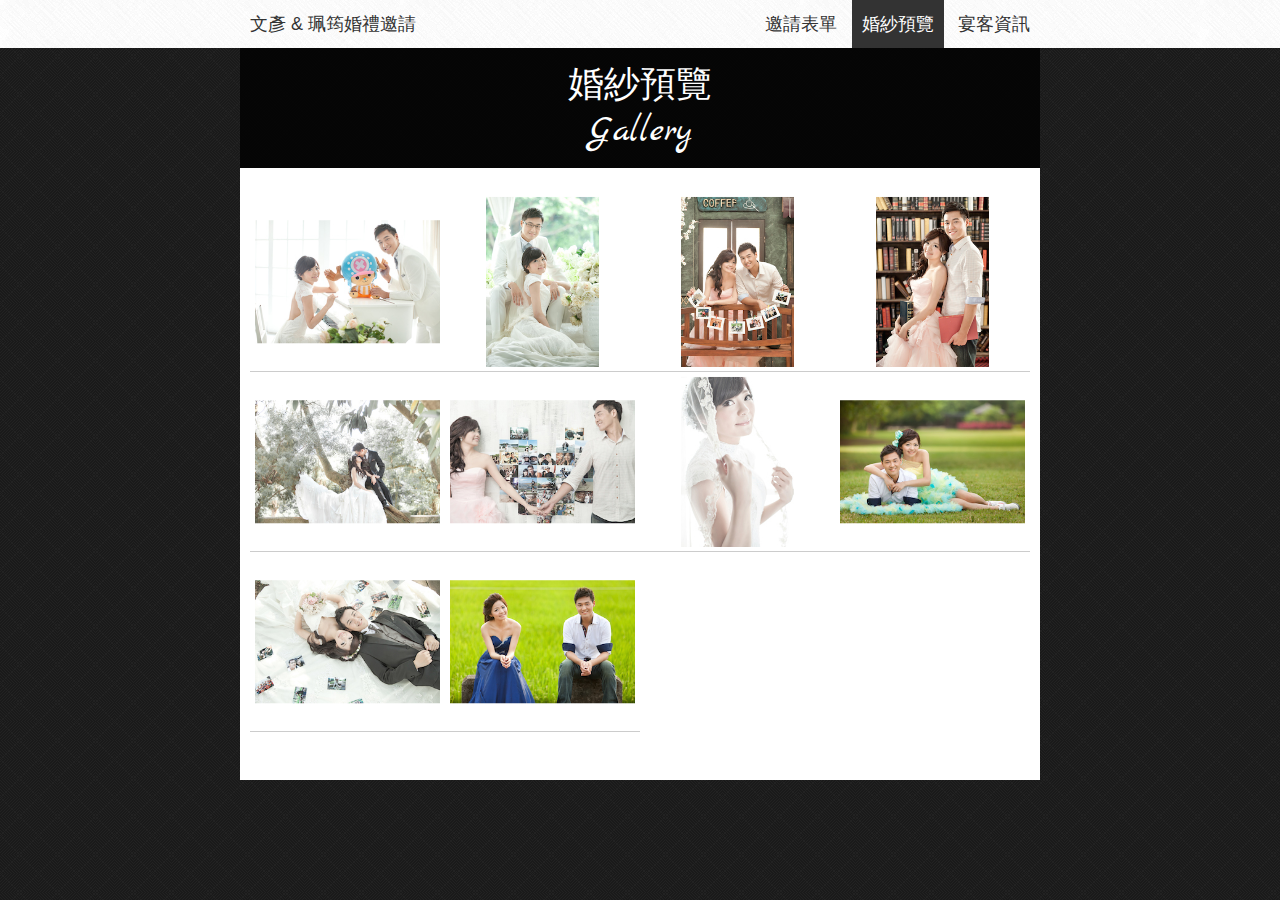
==== commit 611feb7c: "debug again." ====
--- a/gallery.html
+++ b/gallery.html
@@ -42,8 +42,7 @@
 <article class="wrapper main-content">
   
 <div id="gallery">
-  <a href="images/gallery2.jpg" class="fancybox" rel="gallery" ><img src="images/small/gallery2_s.jpg" /></a> <a href="images/gallery4.jpg" class="fancybox" rel="gallery" ><img src="images/small/gallery4_s.jpg" /></a> <a href="images/gallery8.jpg" class="fancybox" rel="gallery" ><img src="images/small/gallery8_s.jpg" /></a> <a href="images/gallery19.jpg" class="fancybox" rel="gallery" ><img src="images/small/gallery19_s.jpg" /></a> <a href="images/gallery9.jpg" class="fancybox" rel="gallery" ><img src="images/small/gallery9_s.jpg" /></a> <a href="images/gallery11.jpg" class="fancybox" rel="gallery" ><img src="images/small/gallery11_s.jpg" /></a> <a href="images/gallery3.jpg" class="fancybox" rel="gallery" ><img src="images/small/gallery3_s.jpg" /></a> <a href="images/gallery10.jpg" class="fancybox" rel="gallery" ><img src="images/small/gallery10_s.jpg" /></a> <a href="images/gallery18.jpg" class="fancybox" rel="gallery" ><img src="images/small/gallery18_s.jpg" /></a> <a href="images/gallery13.jpg" class="fancybox" rel="gallery" ><img src="images/small/gallery13_s.jpg" /></a>
-
+  <a href="images/gallery2.jpg" class="fancybox" rel="gallery" ><img src="images/small/gallery2_s.jpg" /></a><a href="images/gallery4.jpg" class="fancybox" rel="gallery" ><img src="images/small/gallery4_s.jpg" /></a><a href="images/gallery8.jpg" class="fancybox" rel="gallery" ><img src="images/small/gallery8_s.jpg" /></a><a href="images/gallery19.jpg" class="fancybox" rel="gallery" ><img src="images/small/gallery19_s.jpg" /></a><a href="images/gallery9.jpg" class="fancybox" rel="gallery" ><img src="images/small/gallery9_s.jpg" /></a><a href="images/gallery11.jpg" class="fancybox" rel="gallery" ><img src="images/small/gallery11_s.jpg" /></a><a href="images/gallery3.jpg" class="fancybox" rel="gallery" ><img src="images/small/gallery3_s.jpg" /></a><a href="images/gallery10.jpg" class="fancybox" rel="gallery" ><img src="images/small/gallery10_s.jpg" /></a><a href="images/gallery18.jpg" class="fancybox" rel="gallery" ><img src="images/small/gallery18_s.jpg" /></a><a href="images/gallery13.jpg" class="fancybox" rel="gallery" ><img src="images/small/gallery13_s.jpg" /></a>
 </div>
 </article>
 
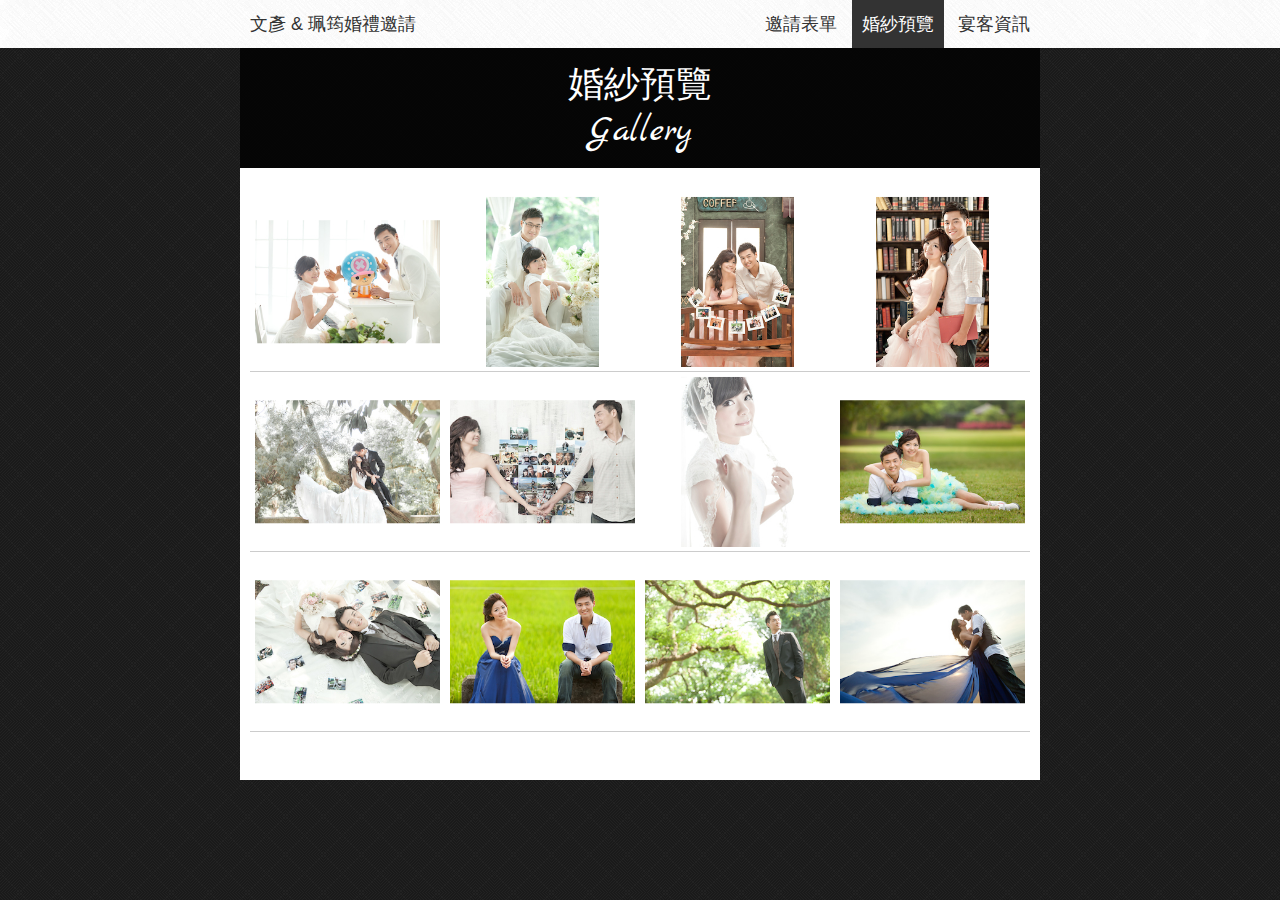
==== commit c6374da1: "add two more." ====
--- a/gallery.html
+++ b/gallery.html
@@ -42,7 +42,7 @@
 <article class="wrapper main-content">
   
 <div id="gallery">
-  <a href="images/gallery2.jpg" class="fancybox" rel="gallery" ><img src="images/small/gallery2_s.jpg" /></a><a href="images/gallery4.jpg" class="fancybox" rel="gallery" ><img src="images/small/gallery4_s.jpg" /></a><a href="images/gallery8.jpg" class="fancybox" rel="gallery" ><img src="images/small/gallery8_s.jpg" /></a><a href="images/gallery19.jpg" class="fancybox" rel="gallery" ><img src="images/small/gallery19_s.jpg" /></a><a href="images/gallery9.jpg" class="fancybox" rel="gallery" ><img src="images/small/gallery9_s.jpg" /></a><a href="images/gallery11.jpg" class="fancybox" rel="gallery" ><img src="images/small/gallery11_s.jpg" /></a><a href="images/gallery3.jpg" class="fancybox" rel="gallery" ><img src="images/small/gallery3_s.jpg" /></a><a href="images/gallery10.jpg" class="fancybox" rel="gallery" ><img src="images/small/gallery10_s.jpg" /></a><a href="images/gallery18.jpg" class="fancybox" rel="gallery" ><img src="images/small/gallery18_s.jpg" /></a><a href="images/gallery13.jpg" class="fancybox" rel="gallery" ><img src="images/small/gallery13_s.jpg" /></a>
+  <a href="images/gallery2.jpg" class="fancybox" rel="gallery" ><img src="images/small/gallery2_s.jpg" /></a><a href="images/gallery4.jpg" class="fancybox" rel="gallery" ><img src="images/small/gallery4_s.jpg" /></a><a href="images/gallery8.jpg" class="fancybox" rel="gallery" ><img src="images/small/gallery8_s.jpg" /></a><a href="images/gallery19.jpg" class="fancybox" rel="gallery" ><img src="images/small/gallery19_s.jpg" /></a><a href="images/gallery9.jpg" class="fancybox" rel="gallery" ><img src="images/small/gallery9_s.jpg" /></a><a href="images/gallery11.jpg" class="fancybox" rel="gallery" ><img src="images/small/gallery11_s.jpg" /></a><a href="images/gallery3.jpg" class="fancybox" rel="gallery" ><img src="images/small/gallery3_s.jpg" /></a><a href="images/gallery10.jpg" class="fancybox" rel="gallery" ><img src="images/small/gallery10_s.jpg" /></a><a href="images/gallery18.jpg" class="fancybox" rel="gallery" ><img src="images/small/gallery18_s.jpg" /></a><a href="images/gallery13.jpg" class="fancybox" rel="gallery" ><img src="images/small/gallery13_s.jpg" /></a><a href="images/gallery14.jpg" class="fancybox" rel="gallery" ><img src="images/small/gallery14_s.jpg" /></a><a href="images/gallery16.jpg" class="fancybox" rel="gallery" ><img src="images/small/gallery16_s.jpg" /></a>
 </div>
 </article>
 
